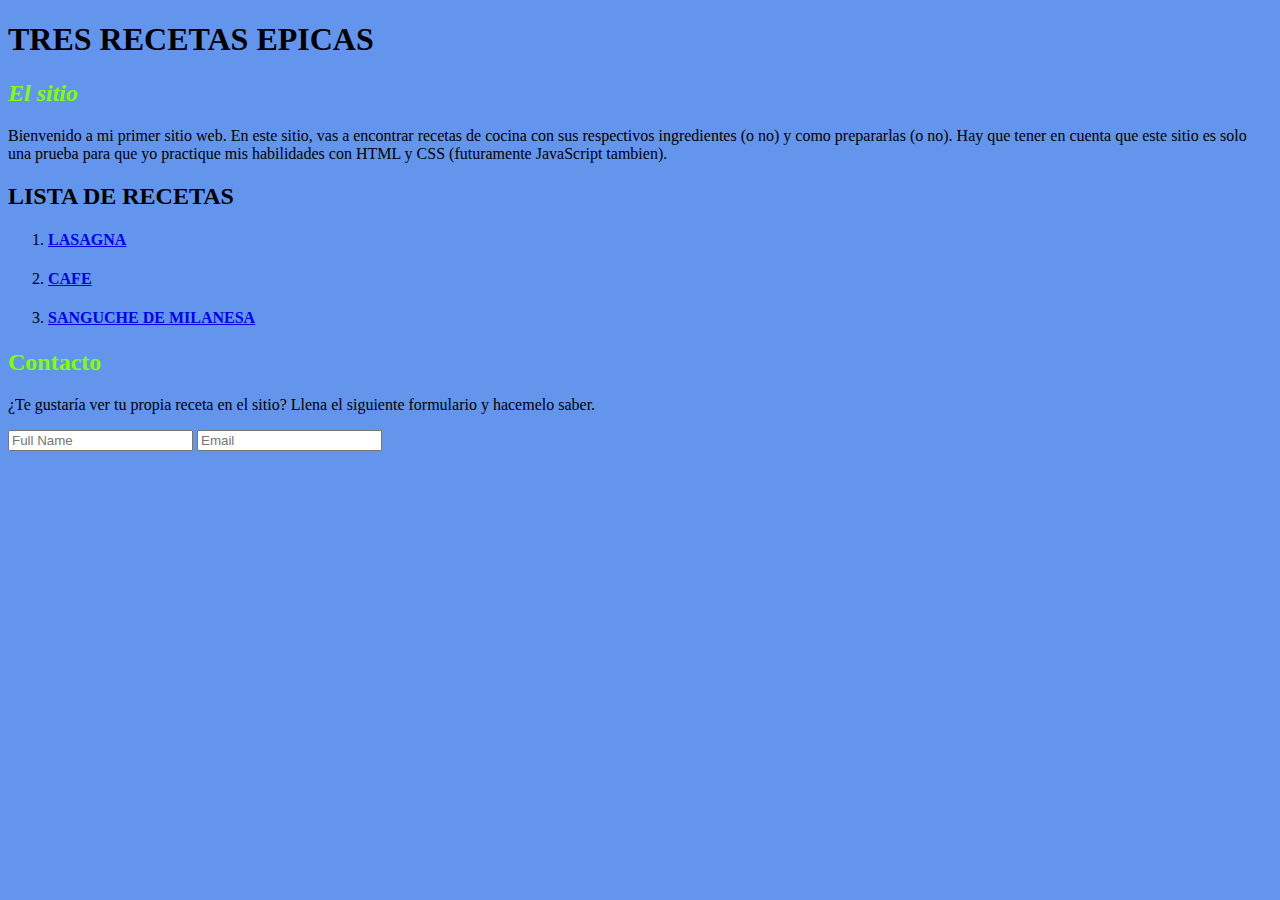
==== index.html @ bd1d4d72 "agregados selectors para CSS agregado forma para contacto parrafo de intro y algunos subtitulos" ====
<!DOCTYPE html>
<html lang="es">
<head>
    <link rel="stylesheet" href="./stylesheet-css/stylesheet.css">
    <meta charset="UTF-8">
    <meta http-equiv="X-UA-Compatible" content="IE=edge">
    <meta name="viewport" content="width=device-width, initial-scale=1.0">
    <title>Inicio</title>
</head>
<body>

    <h1 id="title"> TRES RECETAS EPICAS</h1>
    <h2 class="subtitle"><em>El sitio</em></h2>
    <p class="para-intro"> Bienvenido a mi primer sitio web. En este sitio, vas a encontrar recetas de cocina con sus respectivos ingredientes (o no) y como prepararlas (o no).
        Hay que tener en cuenta que este sitio es solo una prueba para que yo practique mis habilidades con HTML y CSS (futuramente JavaScript tambien).
    </p>
    
<h2 id="subtitle">LISTA DE <strong>RECETAS</strong></h3>
<ol>
    <li class="list-item"><h4><a href="./recipes/lasagna.html">LASAGNA</a></h4></li>
    <li class="list-item"><h4><a href="./recipes/cafe.html">CAFE</a></h4></li>
    <li class="list-item"><h4><a href="./recipes/sanguche.html">SANGUCHE DE MILANESA</a></h4></li>
</ol>

<h2 class="subtitle">Contacto</h2>
<p> ¿Te gustaría ver tu propia receta en el sitio? Llena el siguiente formulario y hacemelo saber.</p>
<form>
    <input type="text" placeholder="Full Name" class="form-input">
    <input type="email" placeholder="Email" class="from-input"> 
</form>
</body>
</html>
---- stylesheet-css/stylesheet.css ----
body{
    background-color: cornflowerblue;
}
.title {
    color: blueviolet;
}
.subtitle {
    color: chartreuse;
}
#title-list {
    color:crimson
}
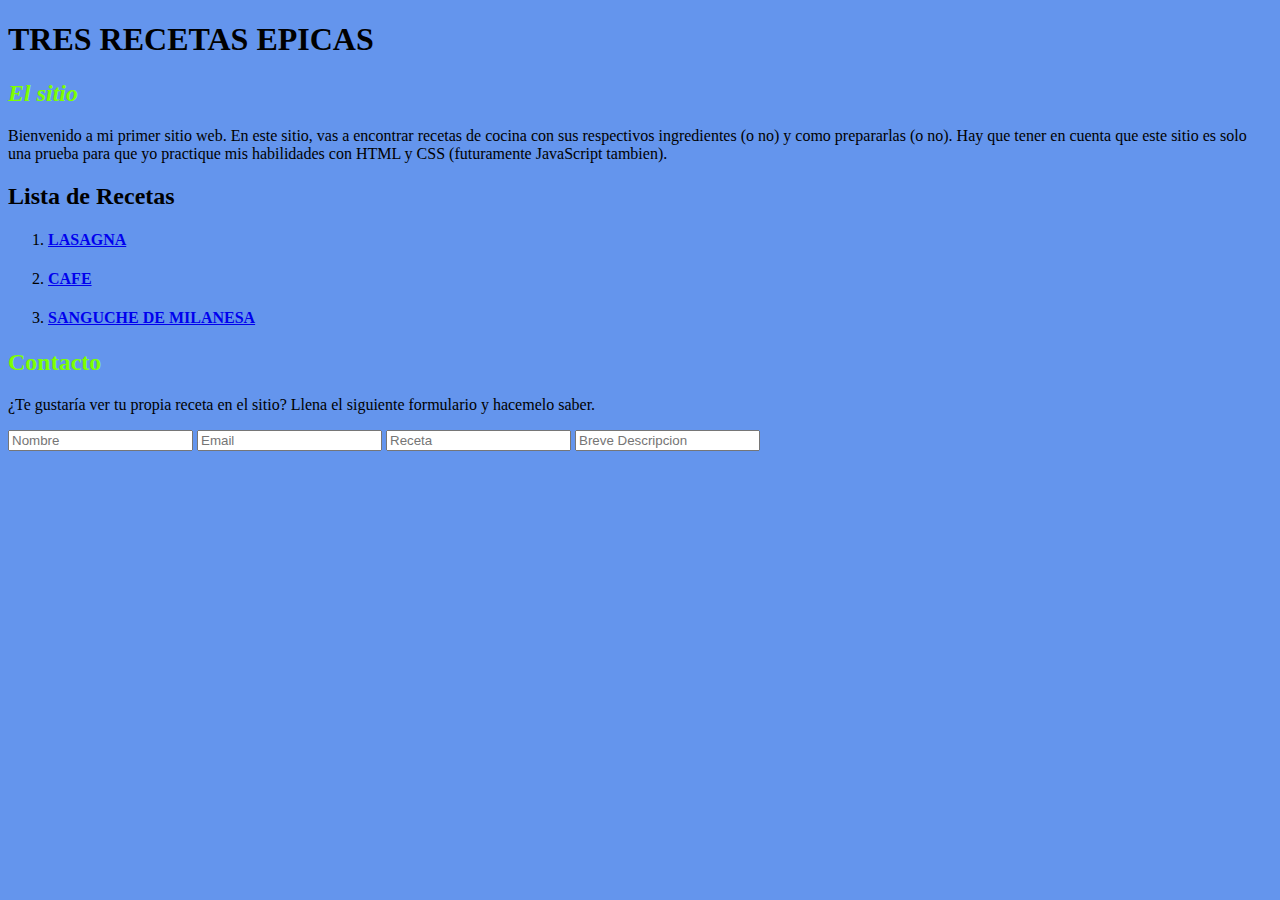
==== commit 311e13b6: "agregado input para recetas" ====
--- a/index.html
+++ b/index.html
@@ -15,7 +15,7 @@
         Hay que tener en cuenta que este sitio es solo una prueba para que yo practique mis habilidades con HTML y CSS (futuramente JavaScript tambien).
     </p>
     
-<h2 id="subtitle">LISTA DE <strong>RECETAS</strong></h3>
+<h2 id="subtitle">Lista de <strong>Recetas</strong></h3>
 <ol>
     <li class="list-item"><h4><a href="./recipes/lasagna.html">LASAGNA</a></h4></li>
     <li class="list-item"><h4><a href="./recipes/cafe.html">CAFE</a></h4></li>
@@ -25,8 +25,10 @@
 <h2 class="subtitle">Contacto</h2>
 <p> ¿Te gustaría ver tu propia receta en el sitio? Llena el siguiente formulario y hacemelo saber.</p>
 <form>
-    <input type="text" placeholder="Full Name" class="form-input">
+    <input type="text" placeholder="Nombre" class="form-input">
     <input type="email" placeholder="Email" class="from-input"> 
+    <input type="receta" placeholder="Receta" class="from-input">
+    <input type="descripcion" placeholder="Breve Descripcion" class="from-input">
 </form>
 </body>
 </html>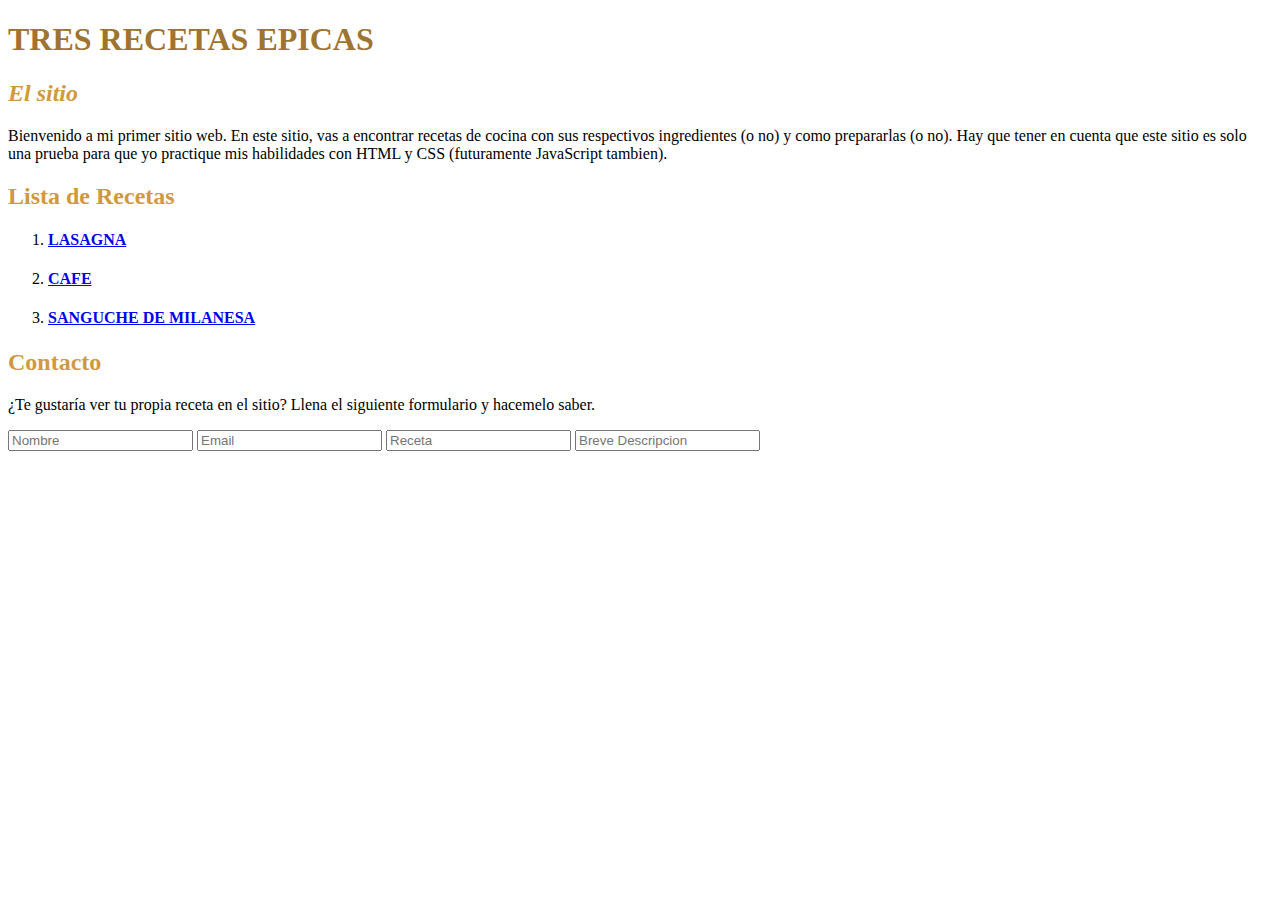
==== commit 0fa6ebd4: "coloreado de titulos y subtitulos" ====
--- a/index.html
+++ b/index.html
@@ -15,7 +15,7 @@
         Hay que tener en cuenta que este sitio es solo una prueba para que yo practique mis habilidades con HTML y CSS (futuramente JavaScript tambien).
     </p>
     
-<h2 id="subtitle">Lista de <strong>Recetas</strong></h3>
+<h2 class="subtitle">Lista de <strong>Recetas</strong></h3>
 <ol>
     <li class="list-item"><h4><a href="./recipes/lasagna.html">LASAGNA</a></h4></li>
     <li class="list-item"><h4><a href="./recipes/cafe.html">CAFE</a></h4></li>
--- a/stylesheet-css/stylesheet.css
+++ b/stylesheet-css/stylesheet.css
@@ -1,12 +1,9 @@
-body{
-    background-color: cornflowerblue;
+#title {
+    color: rgb(158, 116, 49);
 }
-.title {
-    color: blueviolet;
+
+.subtitle {
+    color: rgb(209, 153, 63);
 }
-.subtitle {
-    color: chartreuse;
-}
-#title-list {
-    color:crimson
-}+
+
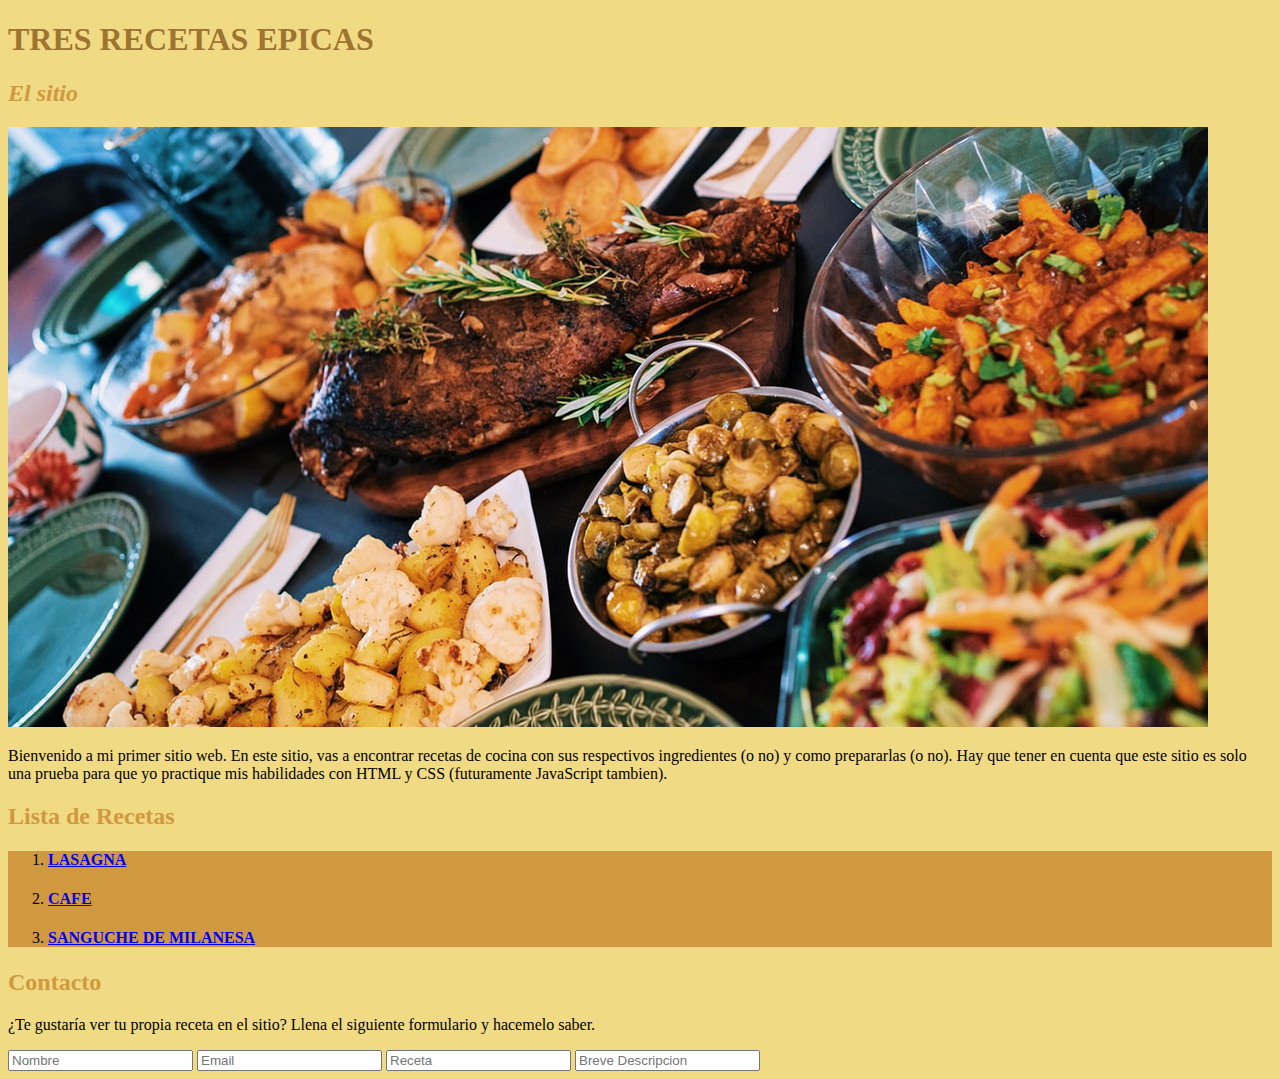
==== commit 9cd5bda9: "agregado fondo a lista de recetas" ====
--- a/index.html
+++ b/index.html
@@ -11,16 +11,18 @@
 
     <h1 id="title"> TRES RECETAS EPICAS</h1>
     <h2 class="subtitle"><em>El sitio</em></h2>
+    <img src="./images/Feast-Rumman-Amin-unsplash-public-domain.jpg">
     <p class="para-intro"> Bienvenido a mi primer sitio web. En este sitio, vas a encontrar recetas de cocina con sus respectivos ingredientes (o no) y como prepararlas (o no).
         Hay que tener en cuenta que este sitio es solo una prueba para que yo practique mis habilidades con HTML y CSS (futuramente JavaScript tambien).
     </p>
     
 <h2 class="subtitle">Lista de <strong>Recetas</strong></h3>
-<ol>
+<div id="lista-fondo"><ol>
     <li class="list-item"><h4><a href="./recipes/lasagna.html">LASAGNA</a></h4></li>
     <li class="list-item"><h4><a href="./recipes/cafe.html">CAFE</a></h4></li>
     <li class="list-item"><h4><a href="./recipes/sanguche.html">SANGUCHE DE MILANESA</a></h4></li>
 </ol>
+</div>
 
 <h2 class="subtitle">Contacto</h2>
 <p> ¿Te gustaría ver tu propia receta en el sitio? Llena el siguiente formulario y hacemelo saber.</p>
--- a/stylesheet-css/stylesheet.css
+++ b/stylesheet-css/stylesheet.css
@@ -1,3 +1,10 @@
+body {
+    background: rgb(240, 218, 132)
+}
+#lista-fondo {
+    background:rgb(209, 153, 63)
+}
+
 #title {
     color: rgb(158, 116, 49);
 }
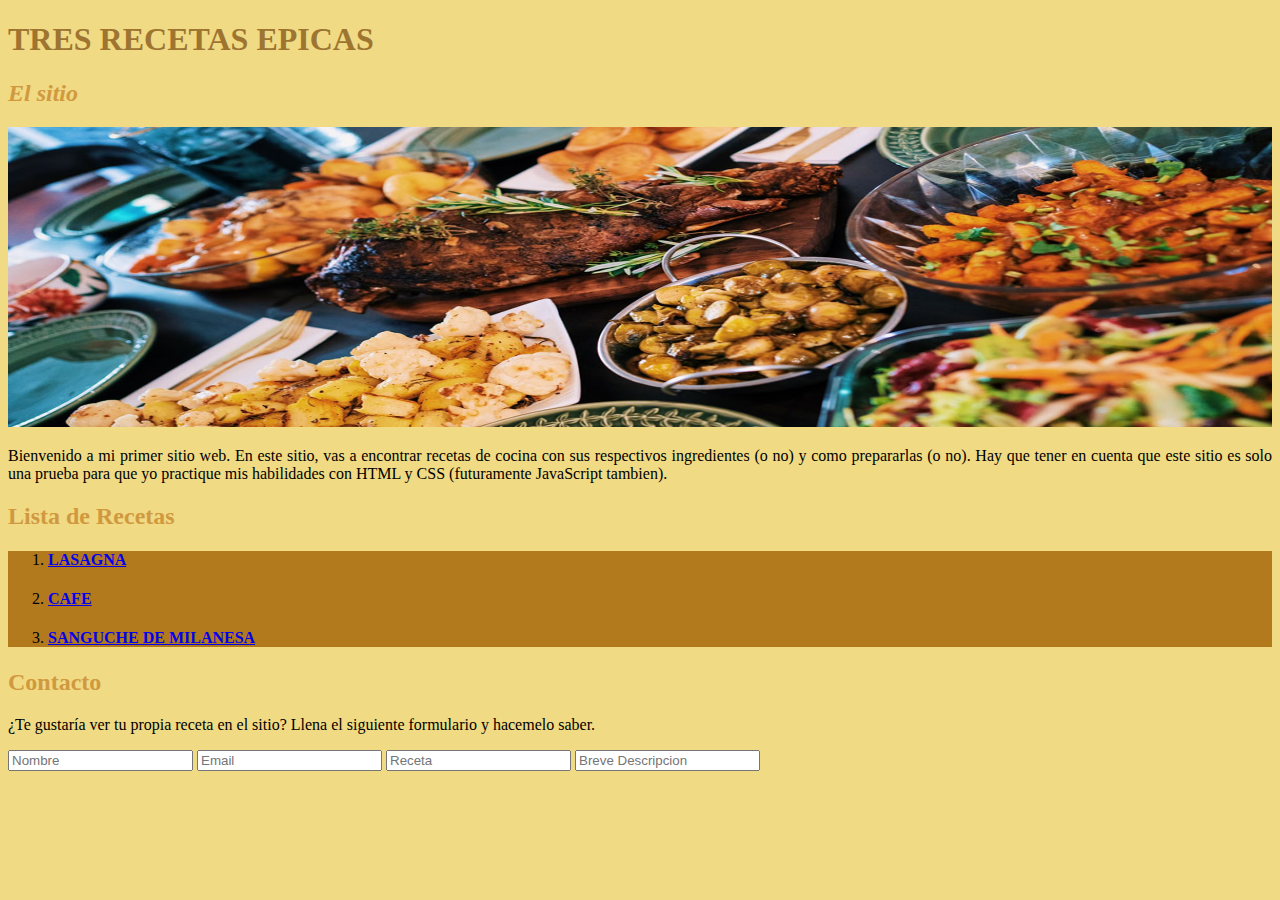
==== commit 356a4fa7: "changed height and withd of intro img" ====
--- a/index.html
+++ b/index.html
@@ -11,16 +11,17 @@
 
     <h1 id="title"> TRES RECETAS EPICAS</h1>
     <h2 class="subtitle"><em>El sitio</em></h2>
-    <img src="./images/Feast-Rumman-Amin-unsplash-public-domain.jpg">
+    <div><img src="./images/Feast-Rumman-Amin-unsplash-public-domain.jpg" id="img-intro">
+    </div>
     <p class="para-intro"> Bienvenido a mi primer sitio web. En este sitio, vas a encontrar recetas de cocina con sus respectivos ingredientes (o no) y como prepararlas (o no).
         Hay que tener en cuenta que este sitio es solo una prueba para que yo practique mis habilidades con HTML y CSS (futuramente JavaScript tambien).
     </p>
     
 <h2 class="subtitle">Lista de <strong>Recetas</strong></h3>
 <div id="lista-fondo"><ol>
-    <li class="list-item"><h4><a href="./recipes/lasagna.html">LASAGNA</a></h4></li>
-    <li class="list-item"><h4><a href="./recipes/cafe.html">CAFE</a></h4></li>
-    <li class="list-item"><h4><a href="./recipes/sanguche.html">SANGUCHE DE MILANESA</a></h4></li>
+    <li class="list-item"><h4><a href="./recipes/lasagna.html" class="link">LASAGNA</a></h4></li>
+    <li class="list-item"><h4><a href="./recipes/cafe.html" class="link">CAFE</a></h4></li>
+    <li class="list-item"><h4><a href="./recipes/sanguche.html" class="link">SANGUCHE DE MILANESA</a></h4></li>
 </ol>
 </div>
 
--- a/stylesheet-css/stylesheet.css
+++ b/stylesheet-css/stylesheet.css
@@ -1,8 +1,10 @@
 body {
-    background: rgb(240, 218, 132)
+    background: rgb(240, 218, 132);
+    text-align: justify;
 }
 #lista-fondo {
-    background:rgb(209, 153, 63)
+    
+    background: rgb(179, 121, 29);
 }
 
 #title {
@@ -13,4 +15,10 @@
     color: rgb(209, 153, 63);
 }
 
-
+.link {
+    text-decoration: ;
+}
+#img-intro{
+    height: 300px;
+    width: 100%;
+}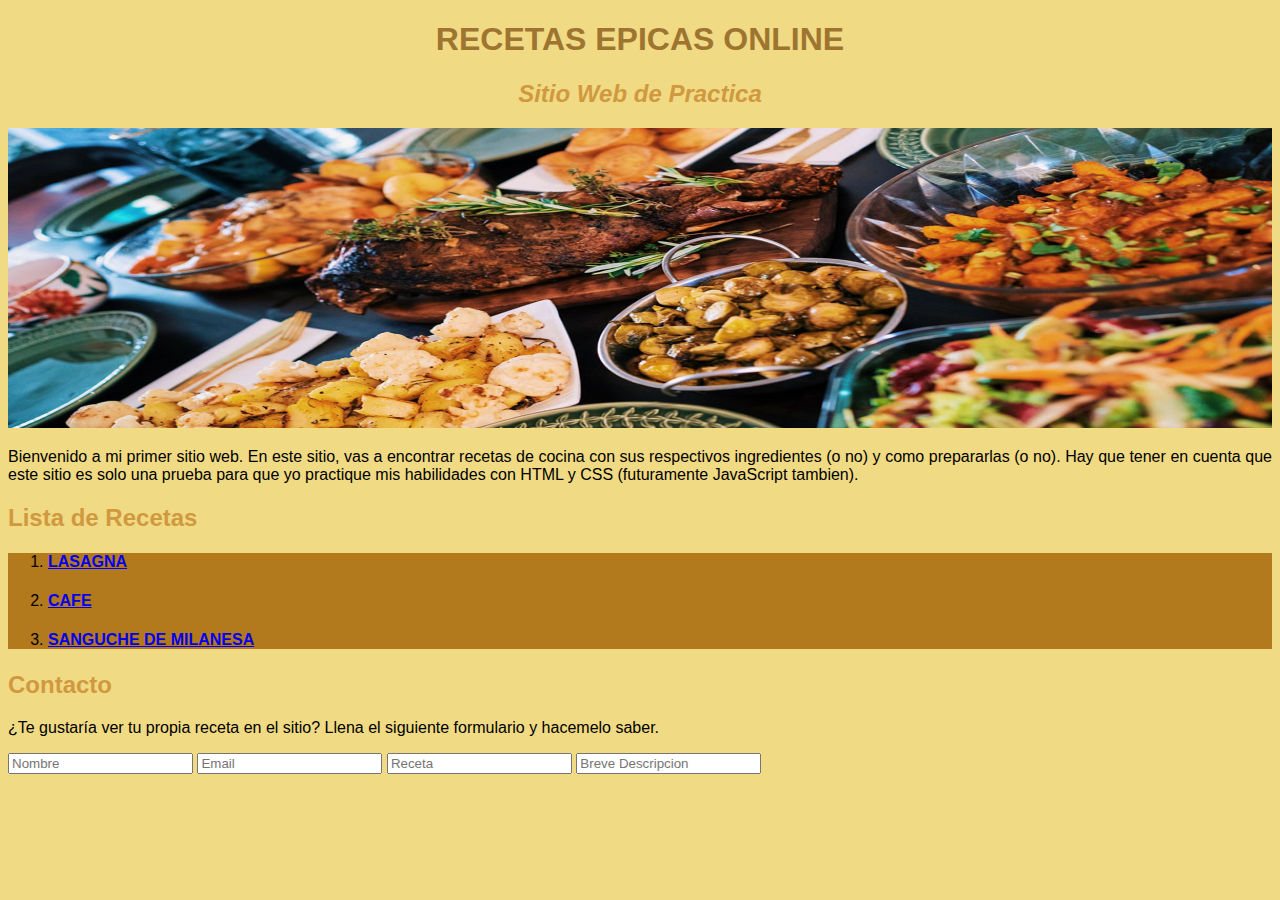
==== commit 72419322: "centered title and subtitle changed a little bit both title and subtitle" ====
--- a/index.html
+++ b/index.html
@@ -9,8 +9,8 @@
 </head>
 <body>
 
-    <h1 id="title"> TRES RECETAS EPICAS</h1>
-    <h2 class="subtitle"><em>El sitio</em></h2>
+    <h1 id="title"> RECETAS EPICAS ONLINE</h1>
+    <h2 id="subtitle"><em>Sitio Web de Practica</em></h2>
     <div><img src="./images/Feast-Rumman-Amin-unsplash-public-domain.jpg" id="img-intro">
     </div>
     <p class="para-intro"> Bienvenido a mi primer sitio web. En este sitio, vas a encontrar recetas de cocina con sus respectivos ingredientes (o no) y como prepararlas (o no).
--- a/stylesheet-css/stylesheet.css
+++ b/stylesheet-css/stylesheet.css
@@ -1,6 +1,7 @@
 body {
     background: rgb(240, 218, 132);
     text-align: justify;
+    font-family:sans-serif;
 }
 #lista-fondo {
     
@@ -9,10 +10,16 @@
 
 #title {
     color: rgb(158, 116, 49);
+    text-align: center;
 }
 
 .subtitle {
     color: rgb(209, 153, 63);
+}
+
+#subtitle {
+    color: rgb(209, 153, 63);
+    text-align: center
 }
 
 .link {
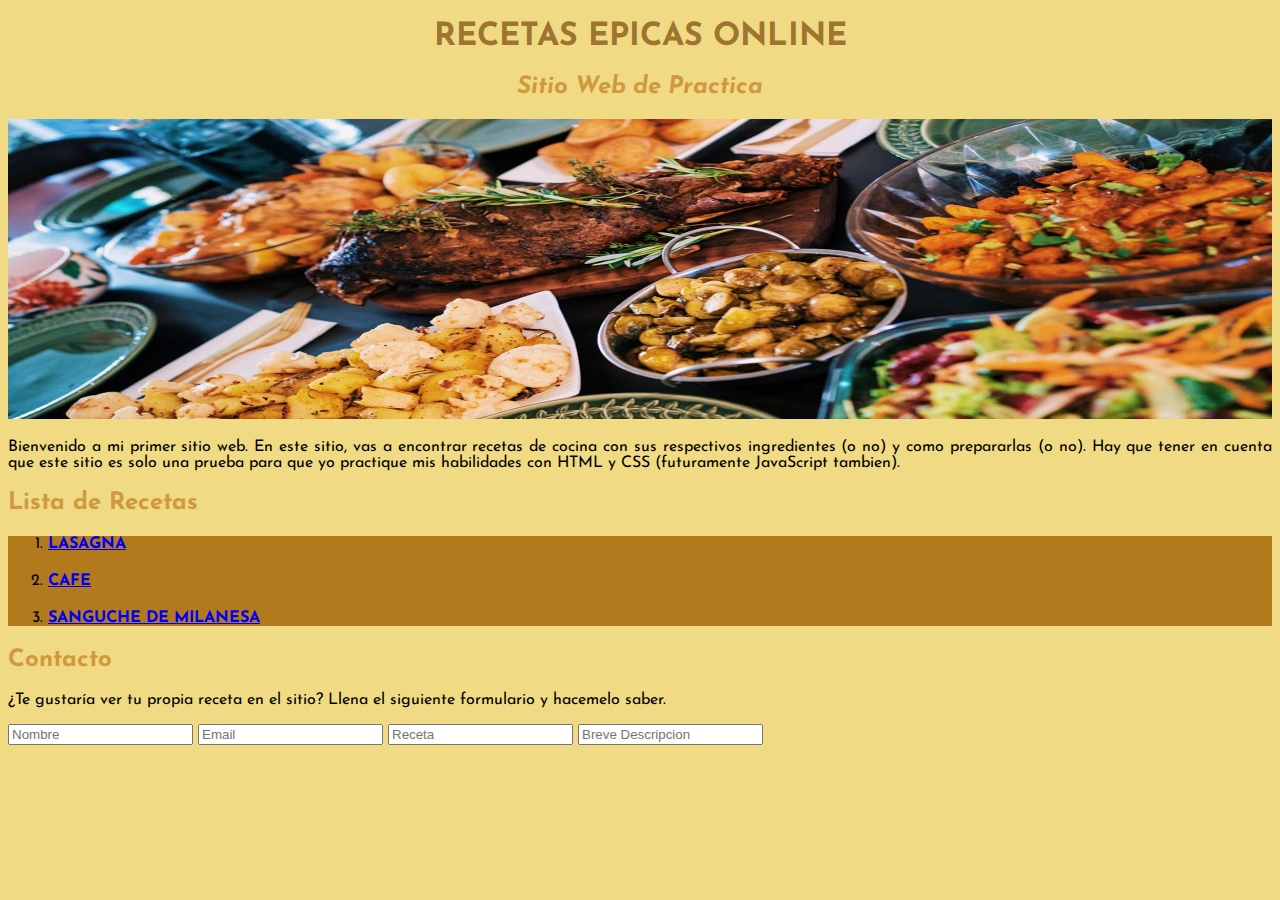
==== commit 73f6d618: "linked external fonts into html and css" ====
--- a/index.html
+++ b/index.html
@@ -1,6 +1,9 @@
 <!DOCTYPE html>
 <html lang="es">
 <head>
+    <link rel="preconnect" href="https://fonts.googleapis.com">
+    <link rel="preconnect" href="https://fonts.gstatic.com" crossorigin>
+    <link href="https://fonts.googleapis.com/css2?family=Josefin+Sans&family=Kanit:wght@300&family=Oswald:wght@300&display=swap" rel="stylesheet">
     <link rel="stylesheet" href="./stylesheet-css/stylesheet.css">
     <meta charset="UTF-8">
     <meta http-equiv="X-UA-Compatible" content="IE=edge">
--- a/stylesheet-css/stylesheet.css
+++ b/stylesheet-css/stylesheet.css
@@ -1,7 +1,9 @@
 body {
     background: rgb(240, 218, 132);
     text-align: justify;
-    font-family:sans-serif;
+    font-family:"Josefin Sans";
+    /*"Alternative fonts: 1) Oswald"
+    2) Kanit*/
 }
 #lista-fondo {
     
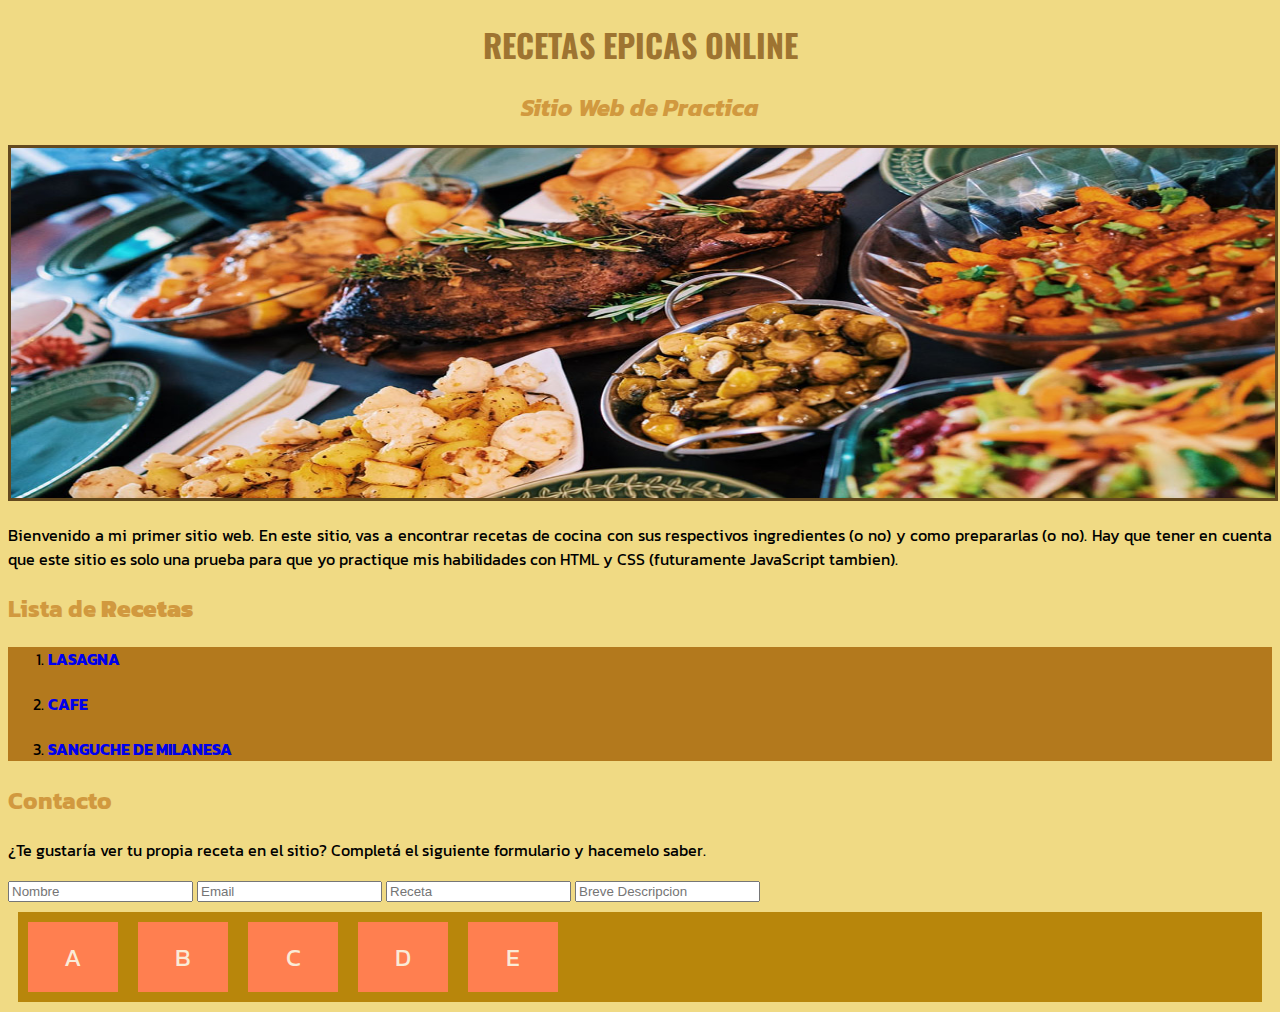
==== commit a7ee10ca: "added new div with div child elements experimenting with flexbox" ====
--- a/index.html
+++ b/index.html
@@ -29,12 +29,19 @@
 </div>
 
 <h2 class="subtitle">Contacto</h2>
-<p> ¿Te gustaría ver tu propia receta en el sitio? Llena el siguiente formulario y hacemelo saber.</p>
+<p> ¿Te gustaría ver tu propia receta en el sitio? Completá el siguiente formulario y hacemelo saber.</p>
 <form>
     <input type="text" placeholder="Nombre" class="form-input">
     <input type="email" placeholder="Email" class="from-input"> 
     <input type="receta" placeholder="Receta" class="from-input">
     <input type="descripcion" placeholder="Breve Descripcion" class="from-input">
 </form>
+<div class="container">
+    <div class="container-item">A</div>
+    <div class="container-item">B</div>
+    <div class="container-item">C</div>
+    <div class="container-item">D</div>
+    <div class="container-item">E</div>
+</div>
 </body>
 </html>--- a/stylesheet-css/stylesheet.css
+++ b/stylesheet-css/stylesheet.css
@@ -1,7 +1,7 @@
 body {
     background: rgb(240, 218, 132);
     text-align: justify;
-    font-family:"Josefin Sans";
+    font-family: "Kanit", sans-serif;
     /*"Alternative fonts: 1) Oswald"
     2) Kanit*/
 }
@@ -13,21 +13,41 @@
 #title {
     color: rgb(158, 116, 49);
     text-align: center;
+    font-family: "Oswald", sans-serif;
 }
 
 .subtitle {
     color: rgb(209, 153, 63);
+    font-family: "Kanit", sans-serif;
 }
 
 #subtitle {
     color: rgb(209, 153, 63);
-    text-align: center
+    text-align: center;
+    font-family: "Kanit", sans-serif;
 }
-
+.container {
+    background-color: darkgoldenrod;
+    display: flex;
+    margin: 10px;
+}
+.container-item {
+    background-color: coral;
+    color: antiquewhite;
+    font-size: 25px;
+    text-align: center;
+    padding: 10px;
+    width: 70px;
+    margin: 10px;
+    line-height: 50px;
+}
 .link {
-    text-decoration: ;
+    text-decoration:none;
+    
 }
 #img-intro{
-    height: 300px;
+    height: 350px;
     width: 100%;
-}+    border: 3px solid rgb(99, 73, 30);
+    
+}
